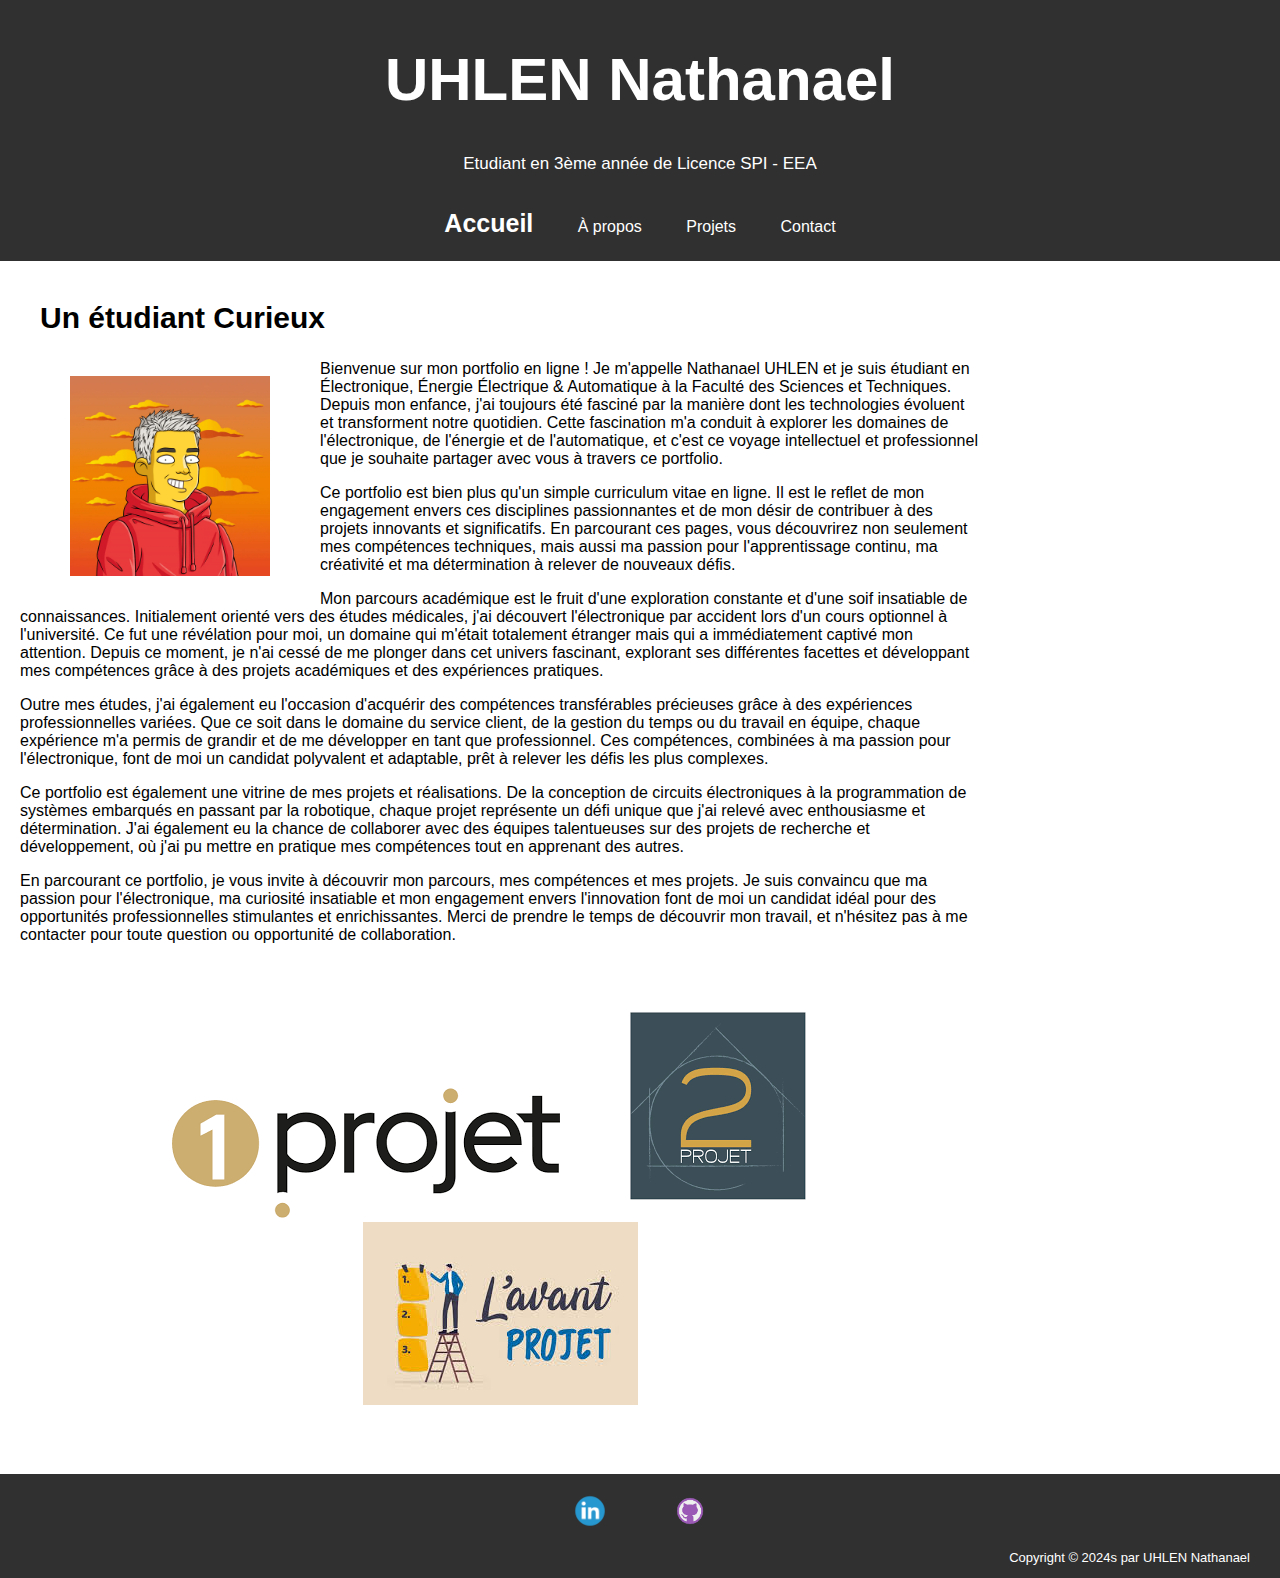
==== index.html @ 9b2bef8f "first commit" ====
<!DOCTYPE html>
<html lang="fr">
<head>
	<meta charset="utf-8">
	<meta name="viewport" content="width=device-width, initial-scale=1.0">
	<title> Accueil - Portoflio </title>
	<link rel="stylesheet" type="text/css" href="styles.css">
</head>

<body>
	<header>
		<h1> UHLEN Nathanael </h1>
		<p class="p1"> Etudiant en 3ème année de Licence SPI - EEA </p>
		<br>
		<nav>
			<a href="index.html" class="principal"> Accueil</a>
			<a href="about.html"> À propos</a>
			<a href="projects.html"> Projets</a>
			<a href="contact.html"> Contact</a>
		</nav>
		<br>
	</header>

	<main class="box">
		<h2> Un étudiant Curieux </h2>
		<div>
			<p style="float: left"> <img src="photo_profil.png" alt="photo_profil" height="200" title="Ma photo de profil" hspace="50"> </p>
			<p>Bienvenue sur mon portfolio en ligne ! Je m'appelle Nathanael UHLEN et je suis étudiant en Électronique, Énergie Électrique & Automatique à la Faculté des Sciences et Techniques. Depuis mon enfance, j'ai toujours été fasciné par la manière dont les technologies évoluent et transforment notre quotidien. Cette fascination m'a conduit à explorer les domaines de l'électronique, de l'énergie et de l'automatique, et c'est ce voyage intellectuel et professionnel que je souhaite partager avec vous à travers ce portfolio.</p>

		    <p>Ce portfolio est bien plus qu'un simple curriculum vitae en ligne. Il est le reflet de mon engagement envers ces disciplines passionnantes et de mon désir de contribuer à des projets innovants et significatifs. En parcourant ces pages, vous découvrirez non seulement mes compétences techniques, mais aussi ma passion pour l'apprentissage continu, ma créativité et ma détermination à relever de nouveaux défis.</p>

		    <p>Mon parcours académique est le fruit d'une exploration constante et d'une soif insatiable de connaissances. Initialement orienté vers des études médicales, j'ai découvert l'électronique par accident lors d'un cours optionnel à l'université. Ce fut une révélation pour moi, un domaine qui m'était totalement étranger mais qui a immédiatement captivé mon attention. Depuis ce moment, je n'ai cessé de me plonger dans cet univers fascinant, explorant ses différentes facettes et développant mes compétences grâce à des projets académiques et des expériences pratiques.</p>

		    <p>Outre mes études, j'ai également eu l'occasion d'acquérir des compétences transférables précieuses grâce à des expériences professionnelles variées. Que ce soit dans le domaine du service client, de la gestion du temps ou du travail en équipe, chaque expérience m'a permis de grandir et de me développer en tant que professionnel. Ces compétences, combinées à ma passion pour l'électronique, font de moi un candidat polyvalent et adaptable, prêt à relever les défis les plus complexes.</p>

		    <p>Ce portfolio est également une vitrine de mes projets et réalisations. De la conception de circuits électroniques à la programmation de systèmes embarqués en passant par la robotique, chaque projet représente un défi unique que j'ai relevé avec enthousiasme et détermination. J'ai également eu la chance de collaborer avec des équipes talentueuses sur des projets de recherche et développement, où j'ai pu mettre en pratique mes compétences tout en apprenant des autres.</p>

		    <p>En parcourant ce portfolio, je vous invite à découvrir mon parcours, mes compétences et mes projets. Je suis convaincu que ma passion pour l'électronique, ma curiosité insatiable et mon engagement envers l'innovation font de moi un candidat idéal pour des opportunités professionnelles stimulantes et enrichissantes. Merci de prendre le temps de découvrir mon travail, et n'hésitez pas à me contacter pour toute question ou opportunité de collaboration.</p>


		</div>
		<div>
			<p> </p>
		</div>
		<nav style="text-align: center; margin: 50px 0;">
			<figure>
				<a href="projects.html#project_1" > <img src="projet_1.png" alt="photo_project_1" title="Mon 1er projet"> </a>
				<a href="projects.html#project_2"> <img src="projet_2.png" alt="photo_project_2" title="Mon 2nd projet"> </a>
				<a href="projects.html#project_3"> <img src="projet_3.png" alt="photo_project_3" title="Mon 3ème projet"> </a>
			</figure>
		</nav>
	</main>

	<footer>
		<figure>
			<div>
				<a href="https://www.linkedin.com/in/nathanael-uhlen">
					<img src="logo_linkedin.png" alt="logo_linkedin" title="Mon Linkedin">
				</a>
				<a href="https://github.com/UHLEN-nathanael">
					<img src="logo_github.png" alt="logo_github" title="Mon Github">
				</a>
			</div>
		</figure>
		<p>Copyright  © 2024s par UHLEN Nathanael</p>
	</footer>
</body>
</html>
---- styles.css ----
body {
    font-family: Arial, sans-serif;
    margin: 0;
    padding: 0;
    display: flex;
    flex-direction: column;
    min-height: 100vh;
}

header {
    text-align: center;
    color: white;
    background-color: rgb(48, 48, 48);
    padding: 5px 0;
}

main {
    flex: 1; /* Pour que le contenu principal occupe l'espace restant */
    padding: 0 5px;
    margin: 15px;
}

footer {
    font-size: 13px;
    background-color: rgb(48, 48, 48);
    color: white;
}
footer p{
	text-align: right;
    font-family: Arial;
    padding: 0 30px;
}
footer figure div a img{ /* ajuster la taille des logos et la distance entre eux */
	width: 40px;
	height: 40px;
	background-image: rgb(48, 48, 48);
    padding: 30px 30px;
    text-align: center;
}

footer figure div { /* Centrer les logos des réseaux */
	height: 50px;
	display: flex;
	justify-content: center;
	align-items: center;
}

h1 {
    font-size: 60px;
}

h2 {
    font-size: 30px;
    margin-left: 20px;
}

.p1 {
    font-size: 17px;
}

nav a {
    margin: 0 20px;
    color: white;
    text-decoration: none;
}

nav a:hover {
    text-decoration: underline;
}

.principal{
	font-size: 25px;
	font-weight: bold;
}

main div p a img{
	padding-right: 15px;
}

.box {
  width: 75%;
}

.box_centrer {
  margin-left: 25%;
  width: 75%;
}


/* Ce qui concerne la partie contact */

main form{
	margin: 0px;
	padding: 0px;
	position: absolute;
	margin: 0 15%;
}

main form .corps-formulaire{
	display:flex;
	flex-wrap: wrap;
	margin-bottom: 30px;
}
main form .corps-formulaire .groupe{
	position: relative;
	margin-top: 20px;
	display: flex;
	flex-direction: column;
}
main form .corps-formulaire .gauche .groupe input{
	margin-top: 5px;
	padding: 10px 5px 10px 30px;
	border: 1px solid rgb(48,48,48);
	outline-color: rgb(48,48,48);
	border-radius: 5px;
	background-color: #f8f8f8
}
main form .corps-formulaire .gauche .groupe i img{
	width: 25px;
	height: 25px;
	position: absolute;
	left: 7px;
	bottom: 7px;
}

main form .corps-formulaire .droite{
	margin-left: 40px;
}

main form .corps-formulaire .droite .groupe{
	height: 100%;
}

main form .corps-formulaire .droite .groupe textarea{
	margin-top: 5px;
	padding: 15px;
	background-color: #f8f8f8;
	resize: none;
	height: 72%;
	border-radius: 5px;
}

main form .pied-formulaire button{
	margin-top: 10px;
	background-color: #f8f8f8;
	font-size: 15px;
	padding: 10px 20px;
	border-radius: 5px;
	outline: none;
	cursor: pointer;
	transition: transform 0.5s;
}

main form .pied-formulaire button:hover{
	transform: scale(1.1);
}
/* ------------------ */
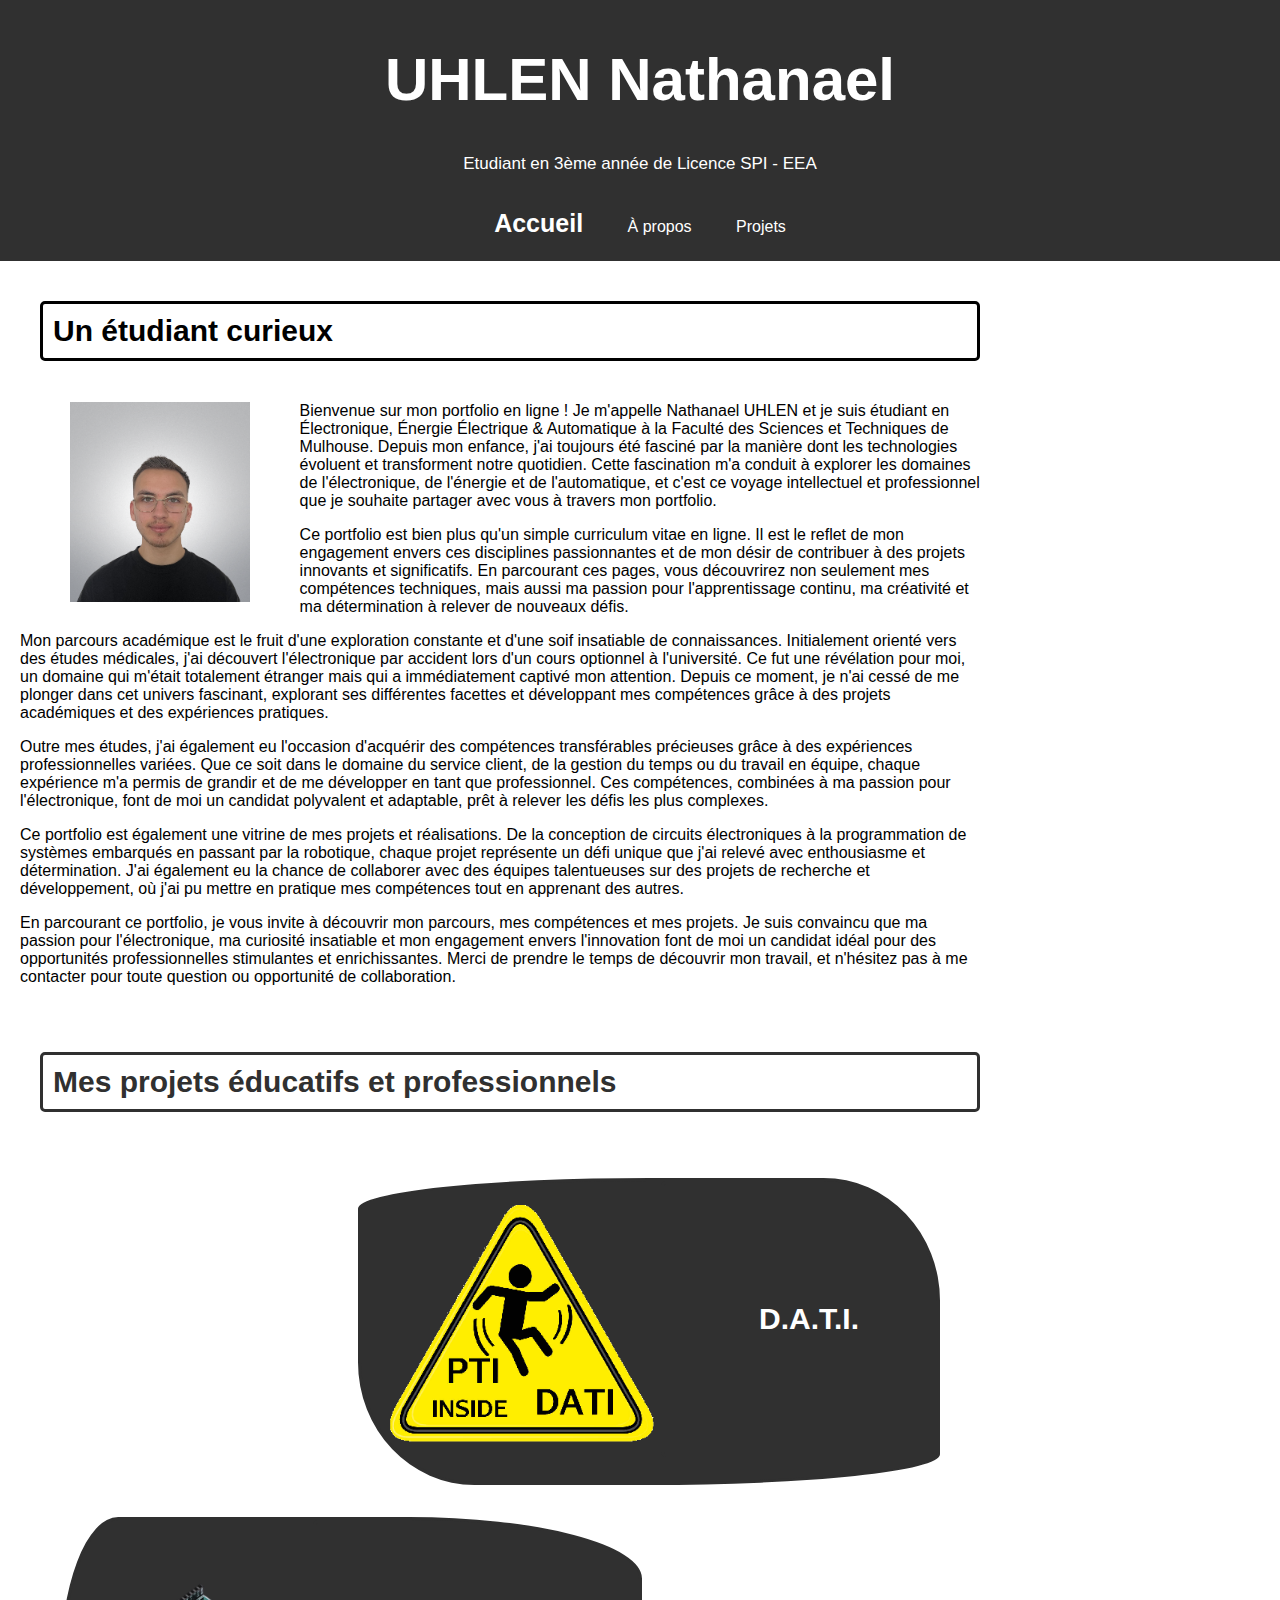
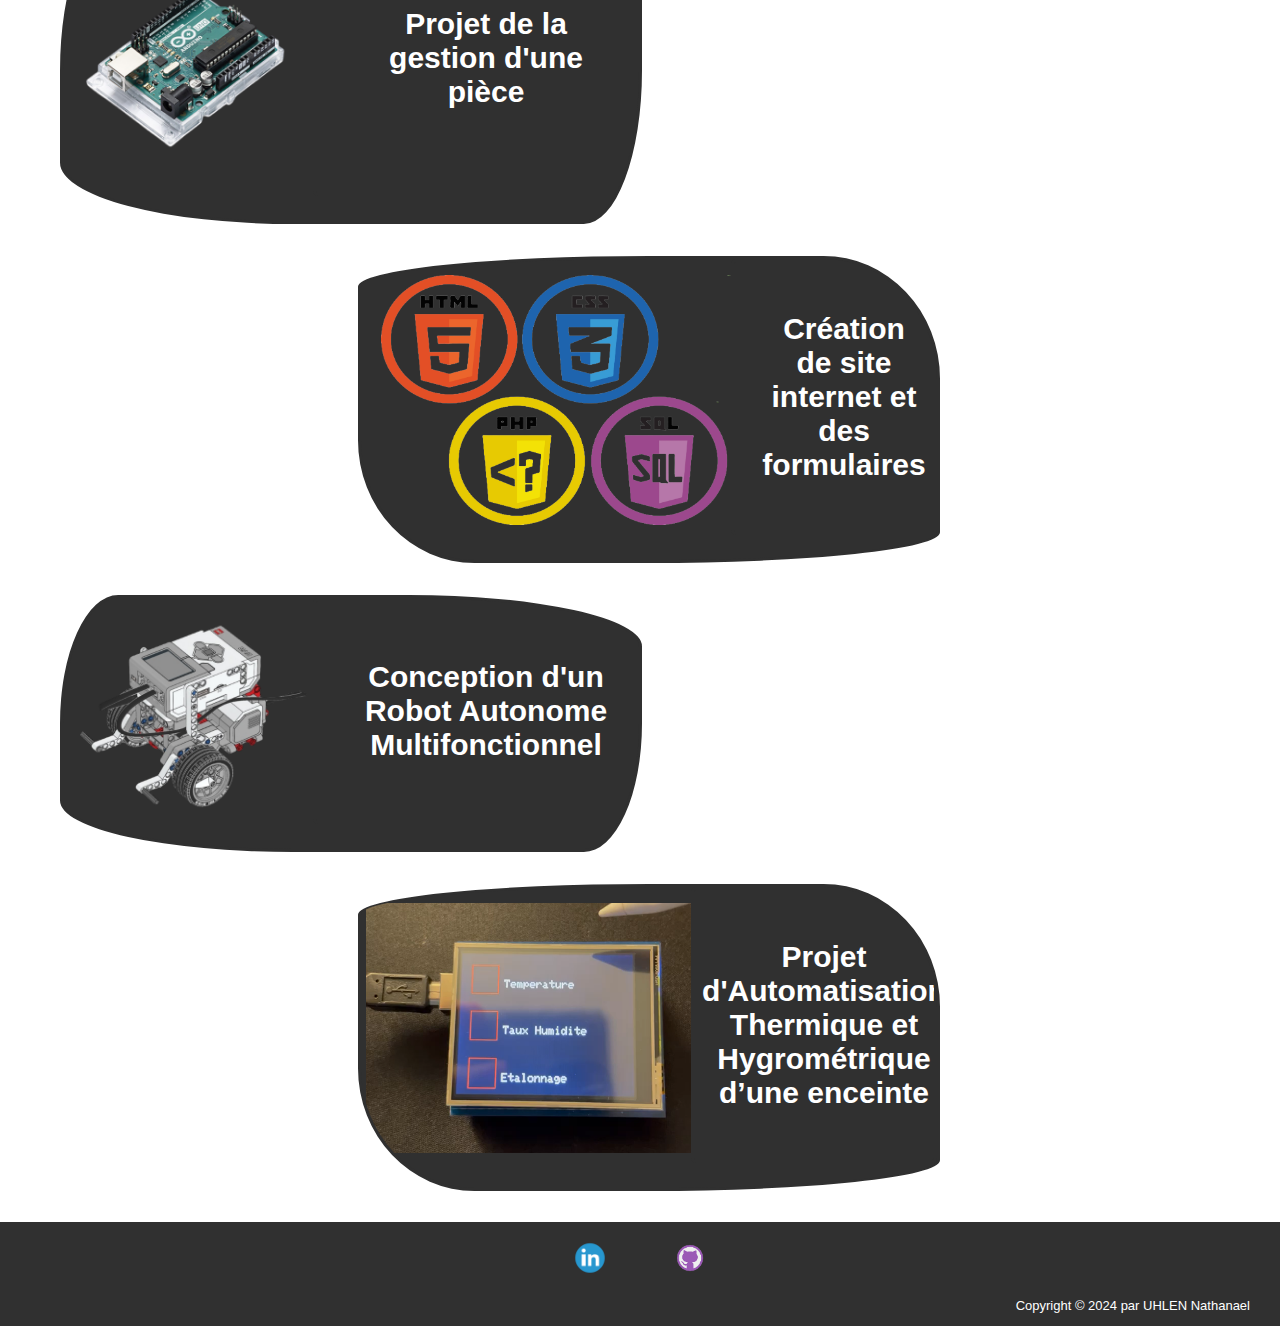
==== commit 245414e5: "last ubdate, finish for the moment" ====
--- a/index.html
+++ b/index.html
@@ -16,39 +16,86 @@
 			<a href="index.html" class="principal"> Accueil</a>
 			<a href="about.html"> À propos</a>
 			<a href="projects.html"> Projets</a>
-			<a href="contact.html"> Contact</a>
 		</nav>
 		<br>
 	</header>
 
 	<main class="box">
-		<h2> Un étudiant Curieux </h2>
+		<h2> Un étudiant curieux </h2>
 		<div>
 			<p style="float: left"> <img src="photo_profil.png" alt="photo_profil" height="200" title="Ma photo de profil" hspace="50"> </p>
-			<p>Bienvenue sur mon portfolio en ligne ! Je m'appelle Nathanael UHLEN et je suis étudiant en Électronique, Énergie Électrique & Automatique à la Faculté des Sciences et Techniques. Depuis mon enfance, j'ai toujours été fasciné par la manière dont les technologies évoluent et transforment notre quotidien. Cette fascination m'a conduit à explorer les domaines de l'électronique, de l'énergie et de l'automatique, et c'est ce voyage intellectuel et professionnel que je souhaite partager avec vous à travers ce portfolio.</p>
+			<p>Bienvenue sur mon portfolio en ligne ! Je m'appelle Nathanael UHLEN et je suis étudiant en Électronique, Énergie Électrique & Automatique à la Faculté des Sciences et Techniques de Mulhouse. Depuis mon enfance, j'ai toujours été fasciné par la manière dont les technologies évoluent et transforment notre quotidien. Cette fascination m'a conduit à explorer les domaines de l'électronique, de l'énergie et de l'automatique, et c'est ce voyage intellectuel et professionnel que je souhaite partager avec vous à travers mon portfolio.</p>
 
-		    <p>Ce portfolio est bien plus qu'un simple curriculum vitae en ligne. Il est le reflet de mon engagement envers ces disciplines passionnantes et de mon désir de contribuer à des projets innovants et significatifs. En parcourant ces pages, vous découvrirez non seulement mes compétences techniques, mais aussi ma passion pour l'apprentissage continu, ma créativité et ma détermination à relever de nouveaux défis.</p>
+			<p>Ce portfolio est bien plus qu'un simple curriculum vitae en ligne. Il est le reflet de mon engagement envers ces disciplines passionnantes et de mon désir de contribuer à des projets innovants et significatifs. En parcourant ces pages, vous découvrirez non seulement mes compétences techniques, mais aussi ma passion pour l'apprentissage continu, ma créativité et ma détermination à relever de nouveaux défis.</p>
 
-		    <p>Mon parcours académique est le fruit d'une exploration constante et d'une soif insatiable de connaissances. Initialement orienté vers des études médicales, j'ai découvert l'électronique par accident lors d'un cours optionnel à l'université. Ce fut une révélation pour moi, un domaine qui m'était totalement étranger mais qui a immédiatement captivé mon attention. Depuis ce moment, je n'ai cessé de me plonger dans cet univers fascinant, explorant ses différentes facettes et développant mes compétences grâce à des projets académiques et des expériences pratiques.</p>
+			<p>Mon parcours académique est le fruit d'une exploration constante et d'une soif insatiable de connaissances. Initialement orienté vers des études médicales, j'ai découvert l'électronique par accident lors d'un cours optionnel à l'université. Ce fut une révélation pour moi, un domaine qui m'était totalement étranger mais qui a immédiatement captivé mon attention. Depuis ce moment, je n'ai cessé de me plonger dans cet univers fascinant, explorant ses différentes facettes et développant mes compétences grâce à des projets académiques et des expériences pratiques.</p>
 
-		    <p>Outre mes études, j'ai également eu l'occasion d'acquérir des compétences transférables précieuses grâce à des expériences professionnelles variées. Que ce soit dans le domaine du service client, de la gestion du temps ou du travail en équipe, chaque expérience m'a permis de grandir et de me développer en tant que professionnel. Ces compétences, combinées à ma passion pour l'électronique, font de moi un candidat polyvalent et adaptable, prêt à relever les défis les plus complexes.</p>
+			<p>Outre mes études, j'ai également eu l'occasion d'acquérir des compétences transférables précieuses grâce à des expériences professionnelles variées. Que ce soit dans le domaine du service client, de la gestion du temps ou du travail en équipe, chaque expérience m'a permis de grandir et de me développer en tant que professionnel. Ces compétences, combinées à ma passion pour l'électronique, font de moi un candidat polyvalent et adaptable, prêt à relever les défis les plus complexes.</p>
 
-		    <p>Ce portfolio est également une vitrine de mes projets et réalisations. De la conception de circuits électroniques à la programmation de systèmes embarqués en passant par la robotique, chaque projet représente un défi unique que j'ai relevé avec enthousiasme et détermination. J'ai également eu la chance de collaborer avec des équipes talentueuses sur des projets de recherche et développement, où j'ai pu mettre en pratique mes compétences tout en apprenant des autres.</p>
+			<p>Ce portfolio est également une vitrine de mes projets et réalisations. De la conception de circuits électroniques à la programmation de systèmes embarqués en passant par la robotique, chaque projet représente un défi unique que j'ai relevé avec enthousiasme et détermination. J'ai également eu la chance de collaborer avec des équipes talentueuses sur des projets de recherche et développement, où j'ai pu mettre en pratique mes compétences tout en apprenant des autres.</p>
 
-		    <p>En parcourant ce portfolio, je vous invite à découvrir mon parcours, mes compétences et mes projets. Je suis convaincu que ma passion pour l'électronique, ma curiosité insatiable et mon engagement envers l'innovation font de moi un candidat idéal pour des opportunités professionnelles stimulantes et enrichissantes. Merci de prendre le temps de découvrir mon travail, et n'hésitez pas à me contacter pour toute question ou opportunité de collaboration.</p>
-
+			<p>En parcourant ce portfolio, je vous invite à découvrir mon parcours, mes compétences et mes projets. Je suis convaincu que ma passion pour l'électronique, ma curiosité insatiable et mon engagement envers l'innovation font de moi un candidat idéal pour des opportunités professionnelles stimulantes et enrichissantes. Merci de prendre le temps de découvrir mon travail, et n'hésitez pas à me contacter pour toute question ou opportunité de collaboration.</p>
 
 		</div>
+
 		<div>
-			<p> </p>
+			<a href="projects.html"><h2> Mes projets éducatifs et professionnels</h2></a>
 		</div>
-		<nav style="text-align: center; margin: 50px 0;">
-			<figure>
-				<a href="projects.html#project_1" > <img src="projet_1.png" alt="photo_project_1" title="Mon 1er projet"> </a>
-				<a href="projects.html#project_2"> <img src="projet_2.png" alt="photo_project_2" title="Mon 2nd projet"> </a>
-				<a href="projects.html#project_3"> <img src="projet_3.png" alt="photo_project_3" title="Mon 3ème projet"> </a>
+
+		<a href="projects.html#projet_dati">
+			<figure class="project_droite">
+				<p style="float: left;">
+					<img src="projet_dati.png" alt="projet_dati" title="Mon projet_dati" width=300px height=250px>
+				</p>
+				<div class="centered-text">
+					<h2> D.A.T.I.</h2>
+				</div>
 			</figure>
-		</nav>
+		</a>
+
+		<a href="projects.html#projet_arduino_piece">
+			<figure class="project_gauche">
+				<p style="float: left;">
+					<img src="projet_arduino_piece.png" alt="projet_arduino_piece" title="Mon project gestion d'une pièce" width=250px height=250px>
+				</p>
+				<div class="centered-text">
+					<h2> Projet de la gestion d'une pièce</h2>
+				</div>
+			</figure>
+		</a>
+
+		<a href="projects.html#projet_internet">
+			<figure class="project_droite">
+				<p style="float: left; padding-left: 20px;">
+					<img src="projet_internet.png" alt="projet_internet" title="Mon projet_internet" width=350px height=250px>
+				</p>
+				<div class="centered-text">
+					<h2> Création de site internet et des formulaires</h2>
+				</div>
+			</figure>
+		</a>
+
+		<a href="projects.html#projet_lego_ev3">
+			<figure class="project_gauche">
+				<p style="float: left;">
+					<img src="projet_lego_ev3.png" alt="projet_lego_ev3" title="Mon projet_lego_ev3" width=250px height=200px>
+				</p>
+				<div class="centered-text-lego">
+					<h2> Conception d'un Robot Autonome Multifonctionnel</h2>
+				</div>	
+			</figure>
+		</a>
+
+		<a href="projects.html#projet_enceinte">
+			<figure class="project_droite">
+				<p style="float: left;">
+					<img src="projet_enceinte.png" alt="projet_enceinte" title="Mon projet_enceinte" width=325px height=250px style="padding-left: 5px;">
+				</p>
+				<div class="centered-text">
+					<h2> Projet d'Automatisation Thermique et Hygrométrique d’une enceinte</h2>
+				</div>
+			</figure>
+		</a>
 	</main>
 
 	<footer>
@@ -62,7 +109,7 @@
 				</a>
 			</div>
 		</figure>
-		<p>Copyright  © 2024s par UHLEN Nathanael</p>
+		<p>Copyright  © 2024 par UHLEN Nathanael</p>
 	</footer>
 </body>
 </html>--- a/styles.css
+++ b/styles.css
@@ -49,11 +49,6 @@
     font-size: 60px;
 }
 
-h2 {
-    font-size: 30px;
-    margin-left: 20px;
-}
-
 .p1 {
     font-size: 17px;
 }
@@ -86,72 +81,92 @@
   width: 75%;
 }
 
-
-/* Ce qui concerne la partie contact */
-
-main form{
-	margin: 0px;
-	padding: 0px;
-	position: absolute;
-	margin: 0 15%;
+.box_project_1{
+  border-radius: 50% 20% / 10% 40%;
 }
 
-main form .corps-formulaire{
-	display:flex;
-	flex-wrap: wrap;
-	margin-bottom: 30px;
-}
-main form .corps-formulaire .groupe{
-	position: relative;
-	margin-top: 20px;
-	display: flex;
-	flex-direction: column;
-}
-main form .corps-formulaire .gauche .groupe input{
-	margin-top: 5px;
-	padding: 10px 5px 10px 30px;
-	border: 1px solid rgb(48,48,48);
-	outline-color: rgb(48,48,48);
-	border-radius: 5px;
-	background-color: #f8f8f8
-}
-main form .corps-formulaire .gauche .groupe i img{
-	width: 25px;
-	height: 25px;
-	position: absolute;
-	left: 7px;
-	bottom: 7px;
+body main div {
+	margin-bottom: 25px;
+	overflow: hidden; /* Cette propriété empêche le contenu de dépasser la taille de la div */
 }
 
-main form .corps-formulaire .droite{
-	margin-left: 40px;
+.project_droite {
+	float: right;
+	border-radius: 50% 20% / 10% 40%;
+	width: 60%;
+	background-color: rgb(48, 48, 48);
+	overflow: hidden; /* Cette propriété empêche le contenu de dépasser la taille de la div */
+	border: solid;
 }
 
-main form .corps-formulaire .droite .groupe{
-	height: 100%;
+.project_gauche {
+	float: left;
+	border-radius: 10% 40% / 50% 20% ;
+	width: 60%;
+	background-color: rgb(48, 48, 48);
+	overflow: hidden; /* Cette propriété empêche le contenu de dépasser la taille de la div */
+	border: solid;
 }
 
-main form .corps-formulaire .droite .groupe textarea{
-	margin-top: 5px;
-	padding: 15px;
-	background-color: #f8f8f8;
-	resize: none;
-	height: 72%;
-	border-radius: 5px;
+.texte_project {
+	color: white; 
+	text-align: center; 
+	padding-right: 50px;
+	display: flex; /* Utilisez flexbox pour centrer le contenu */
+    justify-content: center; /* Centre horizontalement */
+    align-items: center; /* Centre verticalement */
+    text-align: center; /* Centre le texte à l'intérieur de la div */
 }
 
-main form .pied-formulaire button{
-	margin-top: 10px;
-	background-color: #f8f8f8;
-	font-size: 15px;
-	padding: 10px 20px;
-	border-radius: 5px;
-	outline: none;
-	cursor: pointer;
-	transition: transform 0.5s;
+a{
+    text-decoration: none;/*Pour que le lien ne soit plus "souligné"...*/
+	color: rgb(48, 48, 48);
 }
 
-main form .pied-formulaire button:hover{
-	transform: scale(1.1);
+main h2 {
+	font-size: 30px;
+    margin-left: 20px;
+	border-color: rgb(48, 48, 48);
+    border: solid;
+    border-radius: 5px;
+    border-spacing: 5px 20px;
+    padding: 10px;
+    position: sticky;
 }
-/* ------------------ */+
+main a figure h2 {
+    font-size: 30px;
+    margin-left: 20px;
+	border: none;
+}
+
+.centered-text {
+    display: flex; /* Utilisez flexbox pour centrer le contenu */
+    justify-content: center; /* Centre horizontalement */
+    align-items: center; /* Centre verticalement */
+    text-align: center; /* Centre le texte à l'intérieur de la div */
+    border-color: rgb(48, 48, 48);
+    border: solid;
+    border-radius: 5px;
+    border-spacing: 5px 20px;
+    padding: 10px;
+    height: 250px; /* Définir une hauteur pour la div */
+}
+
+.centered-text-lego {
+    display: flex; /* Utilisez flexbox pour centrer le contenu */
+    justify-content: center; /* Centre horizontalement */
+    align-items: center; /* Centre verticalement */
+    text-align: center; /* Centre le texte à l'intérieur de la div */
+    border-color: rgb(48, 48, 48);
+    border: solid;
+    border-radius: 5px;
+    border-spacing: 5px 20px;
+    padding: 10px;
+    height: 200px; /* Définir une hauteur pour la div */
+}
+
+
+main a figure div h2 {
+    color: white;
+}